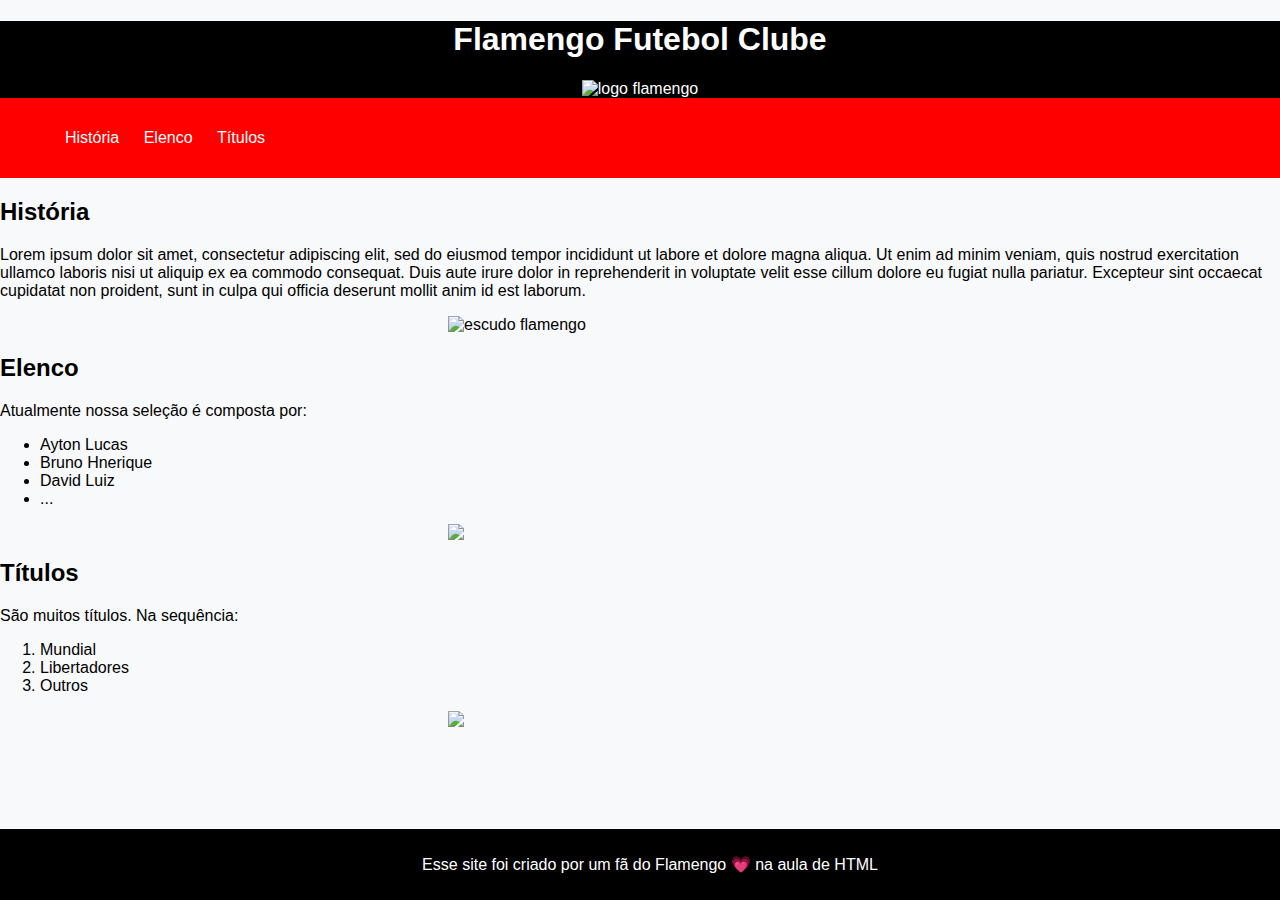
==== Programação para dispositivos moveis I/Unidade I/Projeto-site-flamengo/index.html @ 3d265e88 "update disciplina programacao para dispositivos moveis I" ====
<!DOCTYPE html>
<html lang="pt">
<header>
    <meta charset="UTF-8">
    <link rel="stylesheet" href="style.css">
    <title>Site Flamengo</title>
    <h1>Flamengo Futebol Clube</h1>
    <img src="https://www.flamengo.com.br/img/logos/logo-menu.png" alt="logo flamengo">
</header>
<body>
    <nav>
        <ul>
            <li>
                <a href="#historia">História</a>
            </li>
            <li>
                <a href="#elenco">Elenco</a>
            </li>
            <li>
                <a href="#titulos">Títulos</a>
            </li>
        </ul>
    </nav>
    <main>
        <section id="historia">
            <h2>
                História
            </h2>
            <p>Lorem ipsum dolor sit amet, consectetur adipiscing elit, sed do eiusmod tempor incididunt ut labore et dolore magna aliqua. 
                Ut enim ad minim veniam, quis nostrud exercitation ullamco laboris nisi ut aliquip ex ea commodo consequat. 
                Duis aute irure dolor in reprehenderit in voluptate velit esse cillum dolore eu fugiat nulla pariatur. 
                Excepteur sint occaecat cupidatat non proident, sunt in culpa qui officia deserunt mollit anim id est laborum.
            </p>
            <img src="https://2.bp.blogspot.com/-6wlNUZi3ajQ/Vm0Gl_NIMXI/AAAAAAAAVgE/HcpB8emRPT0/s1600/escudos-flamengo.jpg" alt="escudo flamengo">
        </section>
        <section id="elenco">
            <h2>
                Elenco
            </h2>
            <p>Atualmente nossa seleção é composta por:</p>
            <ul>
                <li>
                    Ayton Lucas
                </li>
                <li>
                    Bruno Hnerique
                </li>
                <li>
                    David Luiz
                </li>
                <li>
                    ...
                </li>
            </ul>
            <img src="https://colunadofla.com/wp-content/uploads/2023/01/relacionados-flamengo-x-palmeiras-supercopa-do-brasil.jpg">
        </section>
        <section id="titulos">
            <h2>
                Títulos
            </h2>
            <p>São muitos títulos. Na sequência:</p>
            <ol type="1">
                <li>
                    Mundial
                </li>
                <li>
                    Libertadores
                </li>
                <li>
                    Outros
                </li>
            </ol>
            <img src="https://pbs.twimg.com/media/Evv02dqXIAA5EUL.jpg">
        </section>
    </main>
    
    <footer>
        <p>Esse site foi criado por um fã do Flamengo <span>&#128151;</span> na aula de HTML</p>
    </footer>
</body>
</html>
---- Programação para dispositivos moveis I/Unidade I/Projeto-site-flamengo/style.css ----
body{
    margin: 0px;
    font-family: Arial, sans-serif;
    background-color:  #F8F9FA ;
}
header {
    background-color: black;
    color: white;
    text-align: center;
}
nav {
    background-color: #ff0000;
    color: white;
    padding: 15px;
}
nav ul {
    list-style-type: none;
}
nav ul li {
    display: inline;
    padding: 10px;

}
nav ul li a {
    color: white;
    text-decoration: none;
}
main img {
    max-width: 30%;
    margin: 0 auto;
    display: block;
}
footer {
    background-color: black;
    color: white;
    padding: 10px;
    text-align: center;
    position: fixed;
    bottom: 0;
    width: 100%;
}
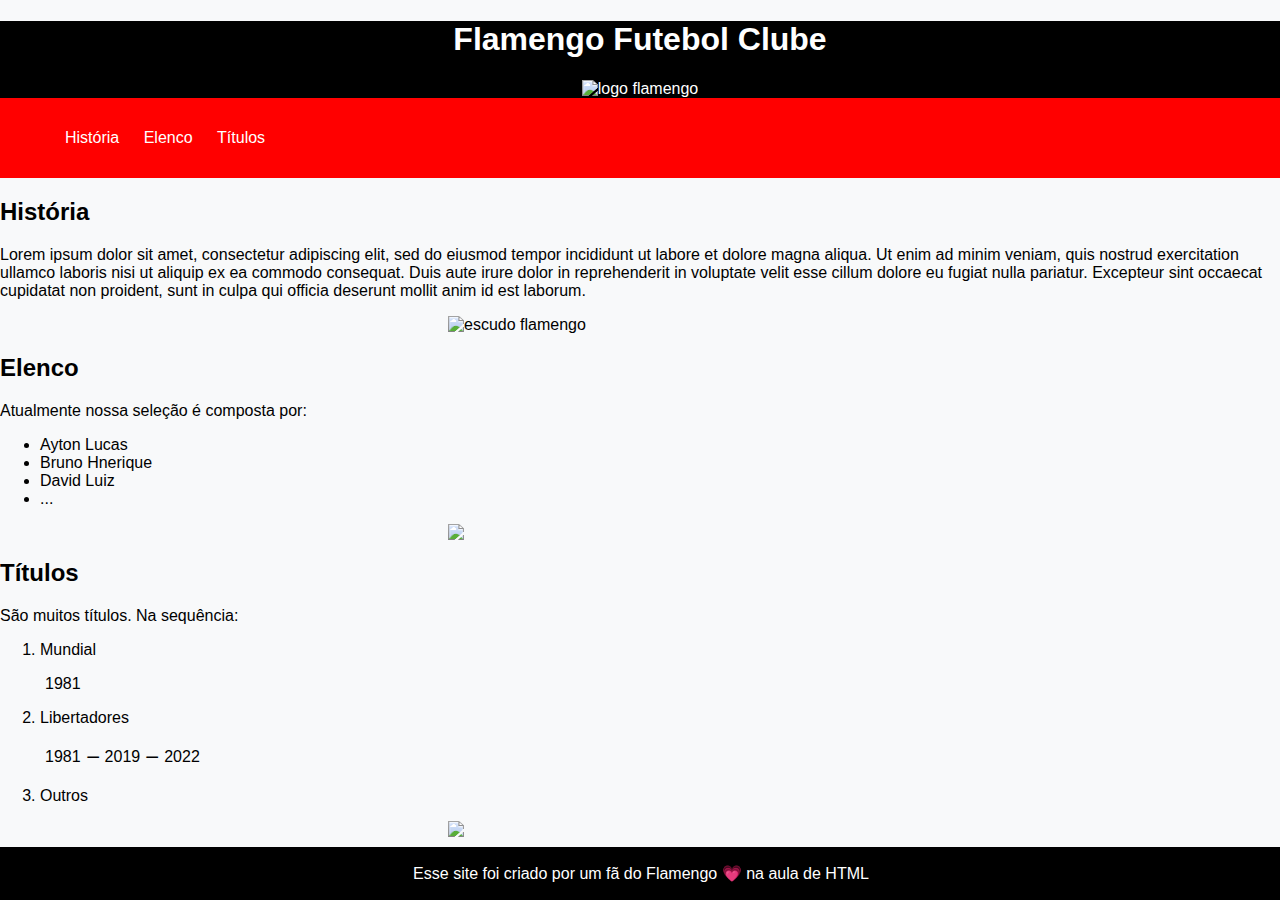
==== commit 2ff3a542: "update flexbox" ====
--- a/Programação para dispositivos moveis I/Unidade I/Projeto-site-flamengo/index.html
+++ b/Programação para dispositivos moveis I/Unidade I/Projeto-site-flamengo/index.html
@@ -62,15 +62,31 @@
             <ol type="1">
                 <li>
                     Mundial
+                    <p>
+                        <div class="ano-titulo">1981</div>
+                    </p>
                 </li>
                 <li>
                     Libertadores
+                    <p>
+                        <div class="flex">
+                            <div class="ano-titulo">1981</div> 
+                            <div>&#9866;</div>
+                            <div class="ano-titulo">2019</div> 
+                            <div>&#9866;</div>
+                            <div class="ano-titulo">2022</div>
+                        </div>
+                    </p>
                 </li>
                 <li>
                     Outros
                 </li>
             </ol>
             <img src="https://pbs.twimg.com/media/Evv02dqXIAA5EUL.jpg">
+            <p></p>
+            <p></p>
+            <p>.</p>
+            
         </section>
     </main>
     
--- a/Programação para dispositivos moveis I/Unidade I/Projeto-site-flamengo/style.css
+++ b/Programação para dispositivos moveis I/Unidade I/Projeto-site-flamengo/style.css
@@ -33,9 +33,18 @@
 footer {
     background-color: black;
     color: white;
-    padding: 10px;
+    padding: 1px;
     text-align: center;
     position: fixed;
     bottom: 0;
     width: 100%;
 }
+
+.ano-titulo {
+    margin: 5px;
+    /*text-align: center;*/
+}
+
+.flex {
+    display: flex;
+}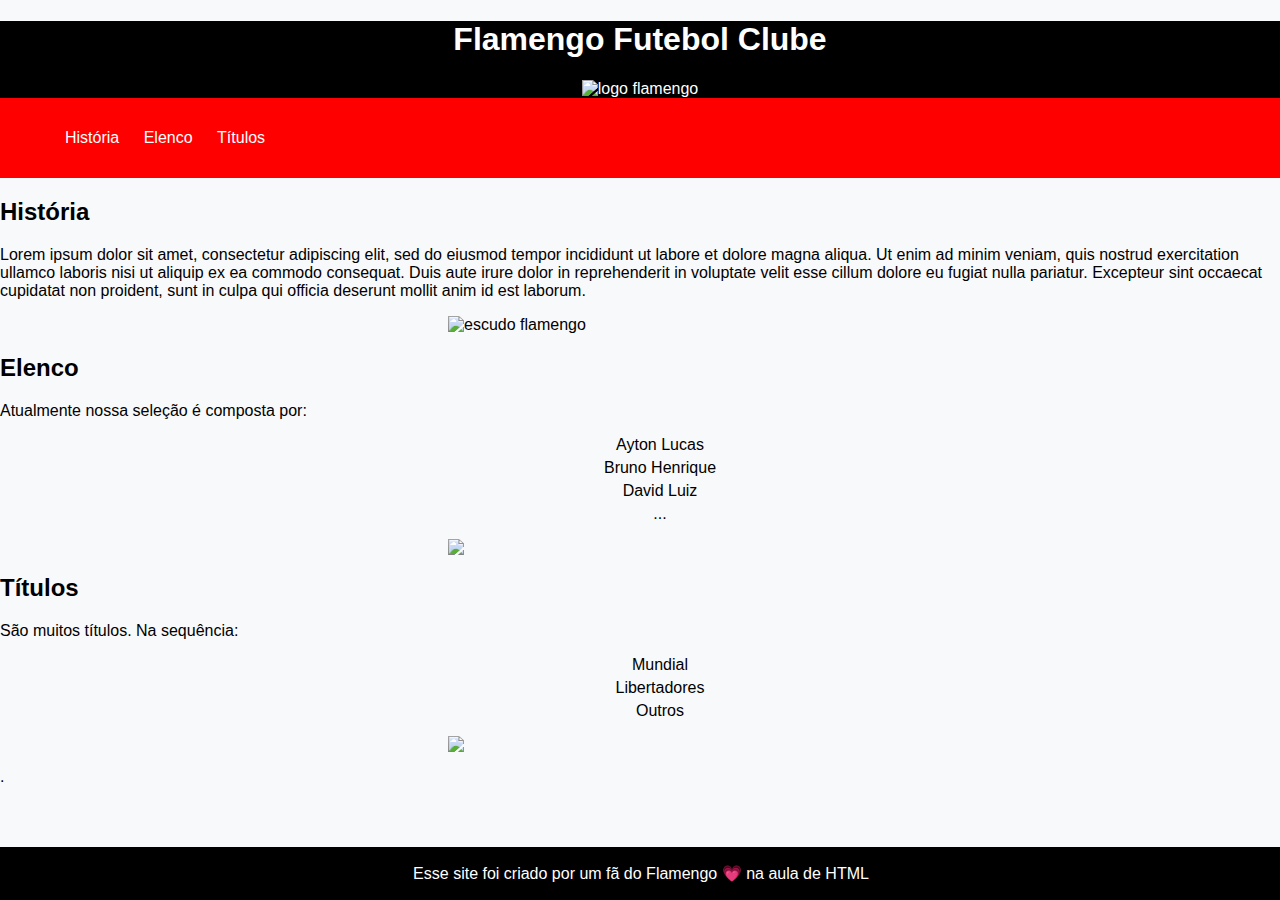
==== commit 32edf82c: "update flexbox" ====
--- a/Programação para dispositivos moveis I/Unidade I/Projeto-site-flamengo/index.html
+++ b/Programação para dispositivos moveis I/Unidade I/Projeto-site-flamengo/index.html
@@ -38,17 +38,17 @@
                 Elenco
             </h2>
             <p>Atualmente nossa seleção é composta por:</p>
-            <ul>
-                <li>
+            <ul class="flex2">
+                <li class="item2">
                     Ayton Lucas
                 </li>
-                <li>
-                    Bruno Hnerique
+                <li class="item2">
+                    Bruno Henrique
                 </li>
-                <li>
+                <li class="item2">
                     David Luiz
                 </li>
-                <li>
+                <li class="item2">
                     ...
                 </li>
             </ul>
@@ -59,28 +59,23 @@
                 Títulos
             </h2>
             <p>São muitos títulos. Na sequência:</p>
-            <ol type="1">
-                <li>
+            <ol type="1" >
+                <div class="flex3">
+
+                
+                <li class="item3">
                     Mundial
-                    <p>
-                        <div class="ano-titulo">1981</div>
-                    </p>
+                    
                 </li>
-                <li>
+                <li class="item3">
                     Libertadores
-                    <p>
-                        <div class="flex">
-                            <div class="ano-titulo">1981</div> 
-                            <div>&#9866;</div>
-                            <div class="ano-titulo">2019</div> 
-                            <div>&#9866;</div>
-                            <div class="ano-titulo">2022</div>
-                        </div>
-                    </p>
+                    
                 </li>
-                <li>
+                <li class="item3">
                     Outros
                 </li>
+
+            </div>
             </ol>
             <img src="https://pbs.twimg.com/media/Evv02dqXIAA5EUL.jpg">
             <p></p>
--- a/Programação para dispositivos moveis I/Unidade I/Projeto-site-flamengo/style.css
+++ b/Programação para dispositivos moveis I/Unidade I/Projeto-site-flamengo/style.css
@@ -41,10 +41,30 @@
 }
 
 .ano-titulo {
-    margin: 5px;
+    margin-left: 5px;
     /*text-align: center;*/
 }
 
 .flex {
     display: flex;
+}
+
+.flex2 {
+    flex-direction: column;
+}
+
+.flex3 {
+    flex-direction: column;
+}
+
+.item2 {
+    margin: 5px;
+    display: flex;
+    justify-content: center;
+}
+
+.item3 {
+    margin: 5px;
+    display: flex;
+    justify-content: center;
 }